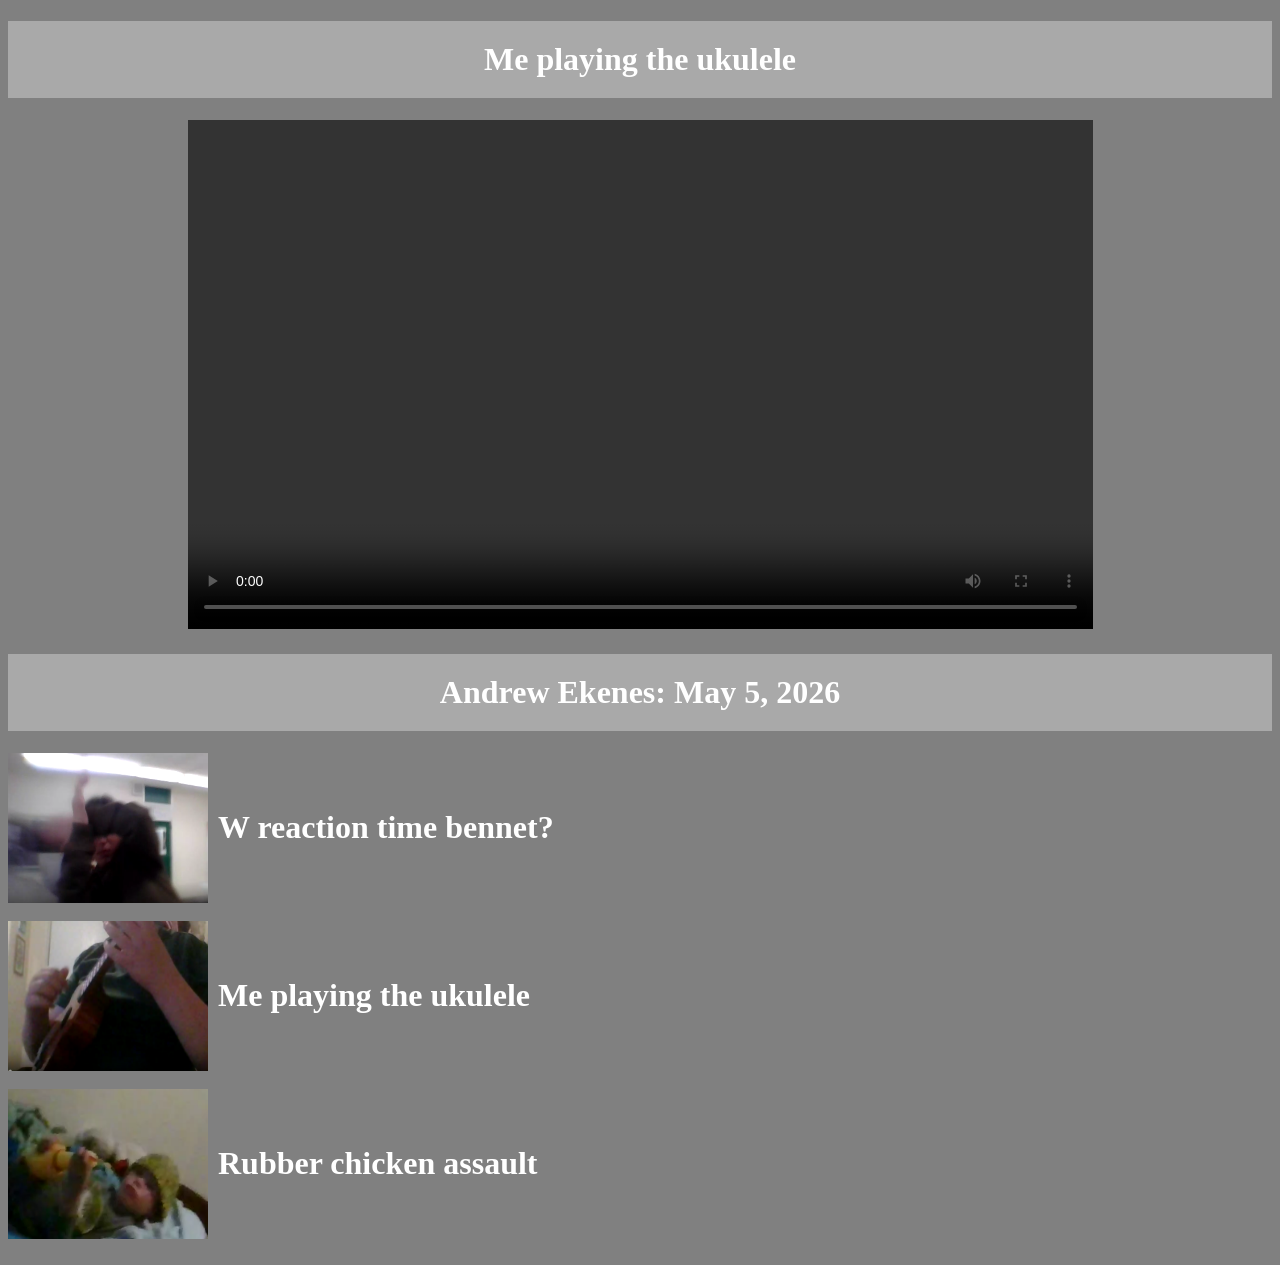
==== video2.html @ d3a2e8d9 "Add files via upload" ====
<!DOCTYPE html>
<html>

<head>
    
<title>Me playing the ukulele</title>
<link rel="stylesheet" href="styles.css"/>
    
</head>

<body>

<div class="videoarea">
    
    <h1 class="info">Me playing the ukulele</h1>
    
    <video width="905" height="509" controls>
      <source src="video2.mp4" type="video/mp4">
      your browser does not support videos
    </video>
    
    <h1 class="info">Andrew Ekenes: May 5, 2026</h1>
    
</div>

<div class="recomended">
    <a href="video1.html"><img src="video1.png"/><h1>W reaction time bennet?</h1></a>
</div><br/>

<div class="recomended">
    <a href="video2.html"><img src="video2.png"/><h1>Me playing the ukulele</h1></a>
</div><br/>

<div class="recomended">
    <a href="video3.html"><img src="video3.png"/><h1>Rubber chicken assault</h1></a>
</div><br/>
        
</body>

</html>
---- styles.css ----
body {
    background-color:gray;
}
.info {
    color:white;
    background-color:darkgray;
    padding:20px;
}
.videoarea {
    text-align:center;
}
.recomended a {
    display:flex;
    align-items:center;
    text-decoration:none;
}
.recomended img {
    width:200px;
    height:150px;
}
.recomended h1 {
    color:white;
    padding:10px;
}
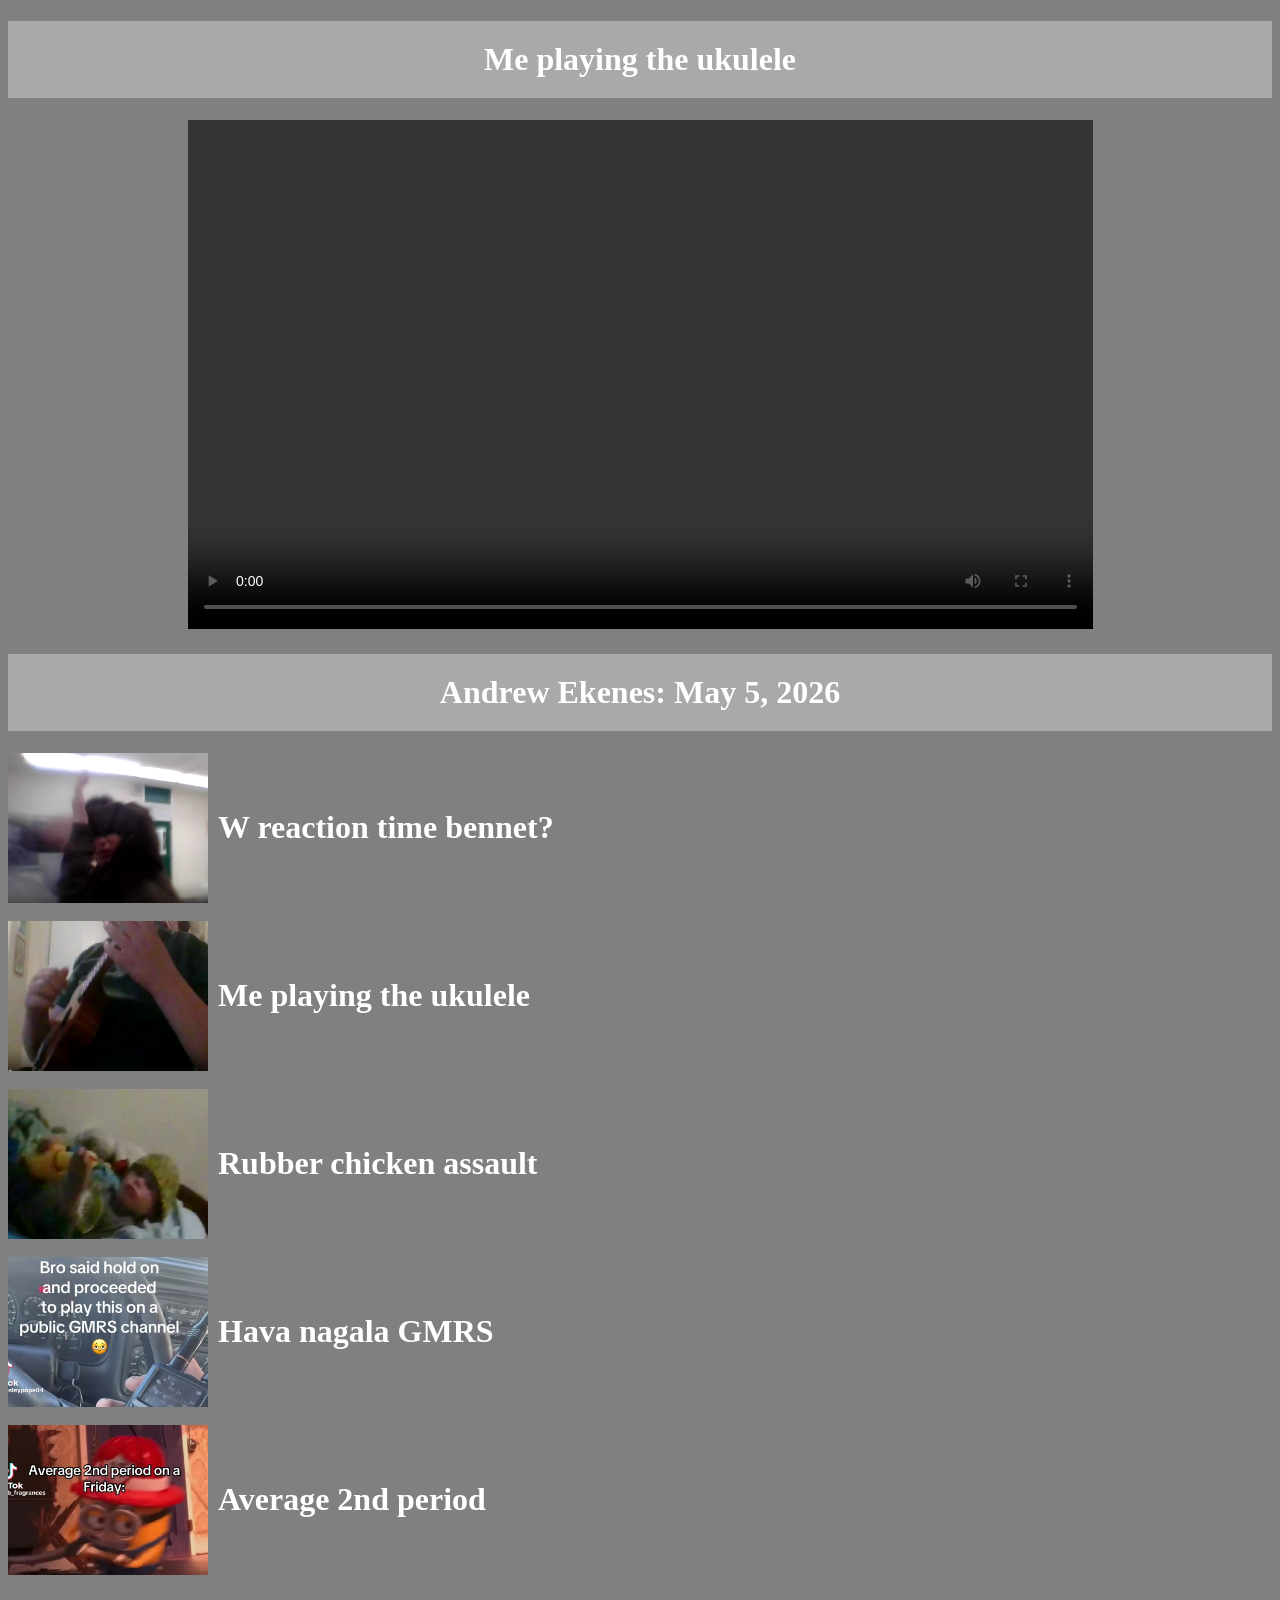
==== commit 17ff020d: "Update video2.html" ====
--- a/video2.html
+++ b/video2.html
@@ -34,7 +34,16 @@
 <div class="recomended">
     <a href="video3.html"><img src="video3.png"/><h1>Rubber chicken assault</h1></a>
 </div><br/>
-        
+
+<div class="recomended">
+    <a href="video4.html"><img src="video4.png"/><h1>Hava nagala GMRS</h1></a>
+</div><br/>
+
+<div class="recomended">
+    <a href="video5.html"><img src="video5.png"/><h1>Average 2nd period</h1></a>
+</div><br/>
+                    
+            
 </body>
 
-</html>+</html>
